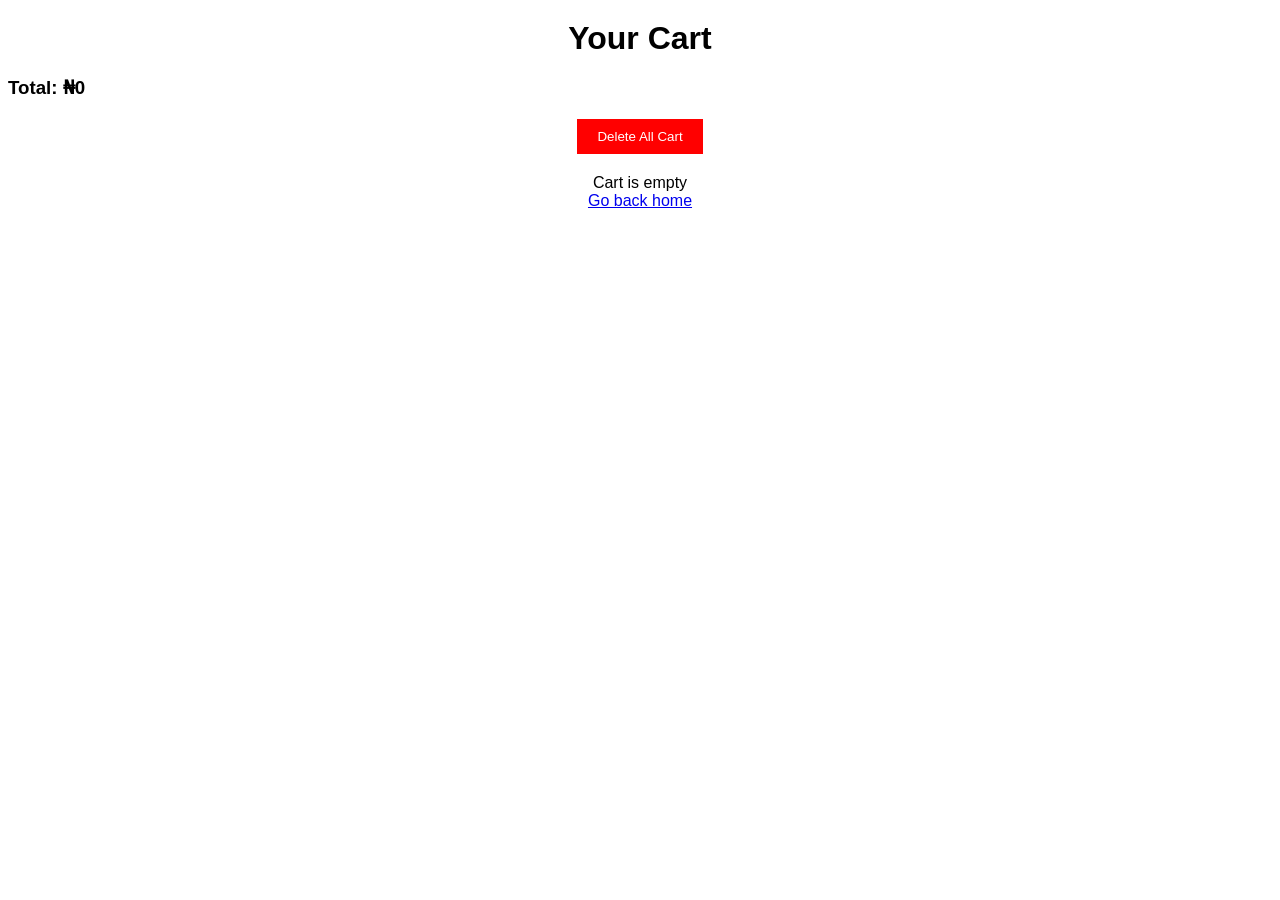
==== cart.html @ 62830fe2 "Initialzed" ====
<!DOCTYPE html>
<html lang="en">
  <head>
    <meta charset="UTF-8" />
    <meta name="viewport" content="width=device-width, initial-scale=1.0" />
    <title>Cart</title>

    <style>
      /* CART PAGE */
      body {
        font-family: Arial, sans-serif;
      }

      h1 {
        text-align: center;
        margin: 20px 0;
      }

      #cart-items {
        list-style: none;
        padding: 0;
        width: 80%;
        margin: auto;
      }

      #cart-items li {
        background: #fff;
        margin-bottom: 10px;
        padding: 15px;
        border-radius: 8px;
        display: flex;
        justify-content: space-between;
        align-items: center;
      }

      /* BUTTONS */
      #cart-items button {
        margin-left: 5px;
        padding: 5px 10px;
        border: none;
        cursor: pointer;
      }

      #clear-cart {
        display: block;
        margin: 20px auto;
        padding: 10px 20px;
        background: red;
        color: white;
        border: none;
        cursor: pointer;
      }

      #total {
        font-weight: bold;
      }

      /* EMPTY MESSAGE */
      #empty-message {
        text-align: center;
        margin-top: 20px;
      }

      #empty-message a * {
        /* background-color: #ff6b35; */
        color: #b10505;
        text-decoration: underline;
      }
    </style>
  </head>
  <body>
    <h1>Your Cart</h1>

    <ul id="cart-items"></ul>

    <h3>Total: ₦<span id="total">0</span></h3>

    <button id="clear-cart">Delete All Cart</button>

    <p id="empty-message"></p>

    <script src="cart.js"></script>
  </body>
</html>
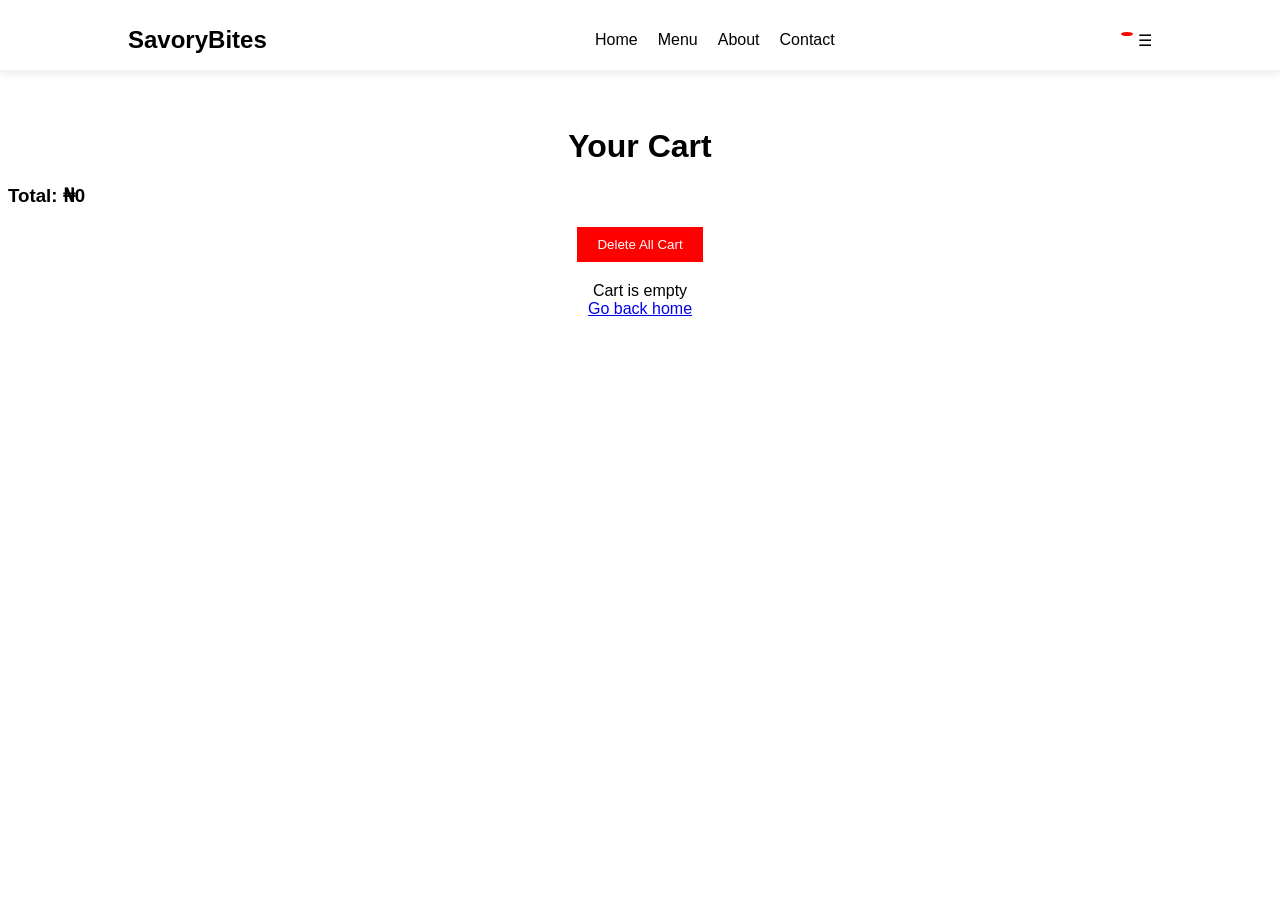
==== commit bb50e0da: "Fixing the Cart Page" ====
--- a/cart.html
+++ b/cart.html
@@ -9,6 +9,78 @@
       /* CART PAGE */
       body {
         font-family: Arial, sans-serif;
+      }
+
+      .header {
+        background: var(--light);
+        box-shadow: 0 2px 10px rgba(0, 0, 0, 0.1);
+        position: fixed;
+        top: 0;
+        left: 0;
+        width: 100%;
+        z-index: 1000;
+        height: 70px;
+      }
+
+      .navbar {
+        display: flex;
+        justify-content: space-between;
+        align-items: center;
+        padding: 15px 10%;
+      }
+
+      .logo {
+        font-size: 1.5rem;
+        font-weight: bold;
+        color: var(--primary);
+      }
+
+      .nav-links {
+        list-style: none;
+        display: flex;
+        gap: 20px;
+      }
+
+      .nav-right {
+        display: flex;
+        align-items: center;
+        gap: 15px;
+      }
+
+      .nav-right i {
+        color: var(--primary);
+      }
+
+      .nav-links a {
+        text-decoration: none;
+        color: var(--dark);
+        transition: 0.3s;
+      }
+
+      .nav-links a:hover {
+        color: var(--primary);
+      }
+
+      .cart-icon {
+        position: relative;
+        font-size: 20px;
+        cursor: pointer;
+      }
+
+      #cart-count {
+        position: absolute;
+        top: -8px;
+        right: -10px;
+        background: red;
+        color: #fff;
+        font-size: 12px;
+        padding: 2px 6px;
+        border-radius: 50%;
+        margin-left: 5px;
+      }
+
+      .cart-section {
+        padding: 100px 0;
       }
 
       h1 {
@@ -69,15 +141,42 @@
     </style>
   </head>
   <body>
-    <h1>Your Cart</h1>
+    <header class="header">
+      <nav class="navbar">
+        <!-- LEFT -->
+        <div class="logo">SavoryBites</div>
 
-    <ul id="cart-items"></ul>
+        <!-- CENTER -->
+        <ul class="nav-links" id="nav-links">
+          <li><a href="#">Home</a></li>
+          <li><a href="#">Menu</a></li>
+          <li><a href="#">About</a></li>
+          <li><a href="#">Contact</a></li>
+        </ul>
 
-    <h3>Total: ₦<span id="total">0</span></h3>
+        <!-- RIGHT -->
+        <div class="nav-right">
+          <div class="cart-icon" id="cart-toggle">
+            <a href="cart.html"
+              ><i class="fas fa-cart-shopping"></i> <span id="cart-count"></span
+            ></a>
+          </div>
+          <div class="hamburger" id="hamburger">☰</div>
+        </div>
+      </nav>
+    </header>
 
-    <button id="clear-cart">Delete All Cart</button>
+    <div class="cart-section">
+      <h1>Your Cart</h1>
 
-    <p id="empty-message"></p>
+      <ul id="cart-items"></ul>
+
+      <h3>Total: ₦<span id="total">0</span></h3>
+
+      <button id="clear-cart">Delete All Cart</button>
+
+      <p id="empty-message"></p>
+    </div>
 
     <script src="cart.js"></script>
   </body>
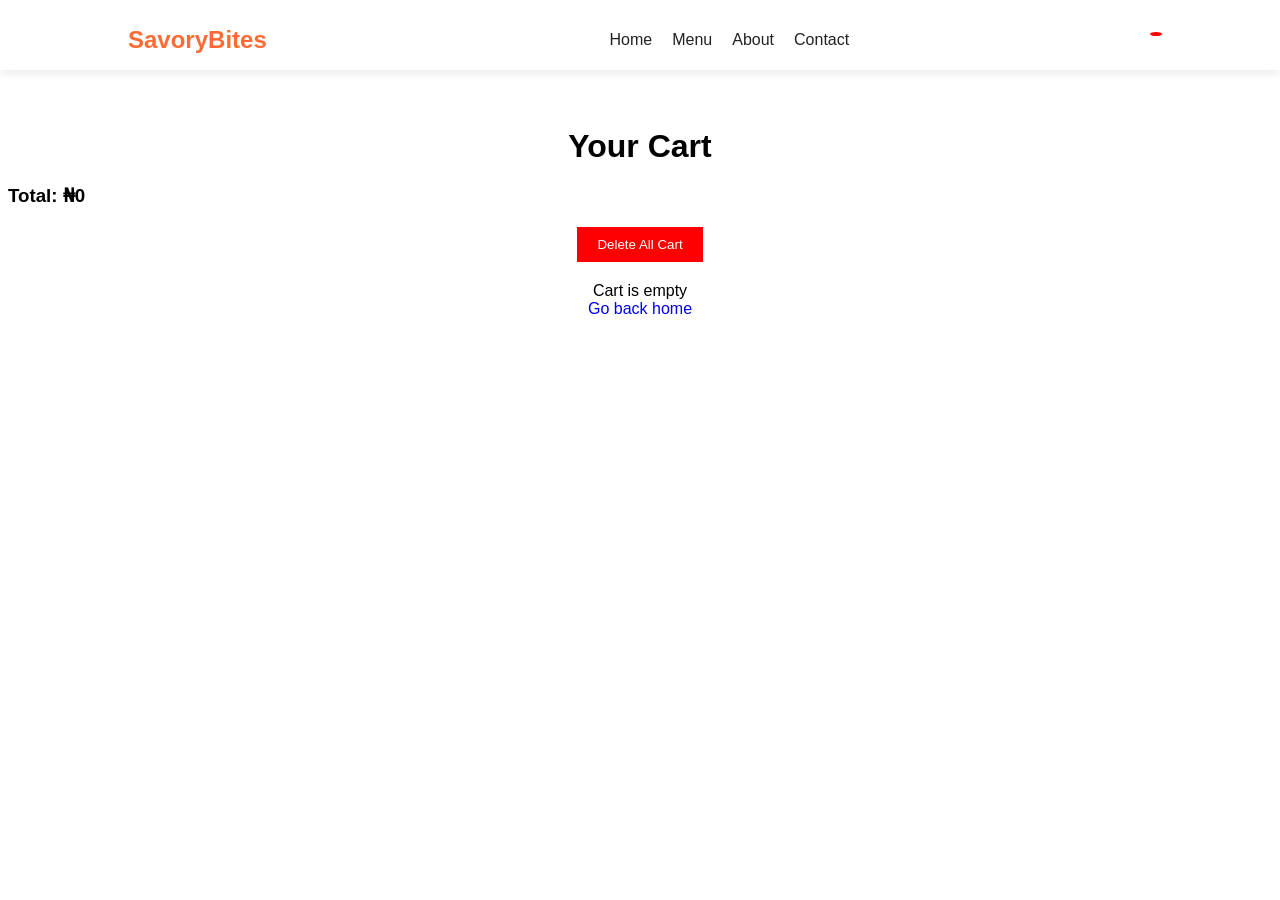
==== commit 4e0dde3c: "fixing header in cart page" ====
--- a/cart.html
+++ b/cart.html
@@ -7,10 +7,19 @@
 
     <style>
       /* CART PAGE */
+      :root {
+        --primary: #ff6b35;
+        --dark: #222;
+        --light: #fff;
+        --gray: #777;
+      }
+
       body {
         font-family: Arial, sans-serif;
       }
-
+      a {
+        text-decoration: none;
+      }
       .header {
         background: var(--light);
         box-shadow: 0 2px 10px rgba(0, 0, 0, 0.1);
@@ -29,7 +38,7 @@
         padding: 15px 10%;
       }
 
-      .logo {
+      .logo a {
         font-size: 1.5rem;
         font-weight: bold;
         color: var(--primary);
@@ -138,13 +147,61 @@
         color: #b10505;
         text-decoration: underline;
       }
+      .hamburger {
+        display: none;
+        font-size: 28px;
+        cursor: pointer;
+        transition: 0.3s;
+      }
+      .hamburger:hover {
+        color: var(--primary);
+      }
+      @media (max-width: 768px) {
+        .nav-links {
+          display: none;
+        }
+        .navbar {
+          display: flex;
+          justify-content: space-between;
+          align-items: center;
+          padding: 15px 10%;
+        }
+        .hamburger {
+          display: block;
+        }
+        .hamburger {
+          display: block;
+        }
+
+        .nav-links {
+          position: absolute;
+          top: 70px;
+          left: 0;
+          width: 100%;
+          background: white;
+          flex-direction: column;
+          align-items: center;
+          gap: 15px;
+          padding: 20px;
+          display: none;
+          box-shadow: 0 5px 10px rgba(0, 0, 0, 0.1);
+        }
+
+        .nav-links.active {
+          display: flex;
+        }
+
+        .navbar {
+          position: relative;
+        }
+      }
     </style>
   </head>
   <body>
     <header class="header">
       <nav class="navbar">
         <!-- LEFT -->
-        <div class="logo">SavoryBites</div>
+        <div class="logo"><a href="index.html">SavoryBites</a></div>
 
         <!-- CENTER -->
         <ul class="nav-links" id="nav-links">
